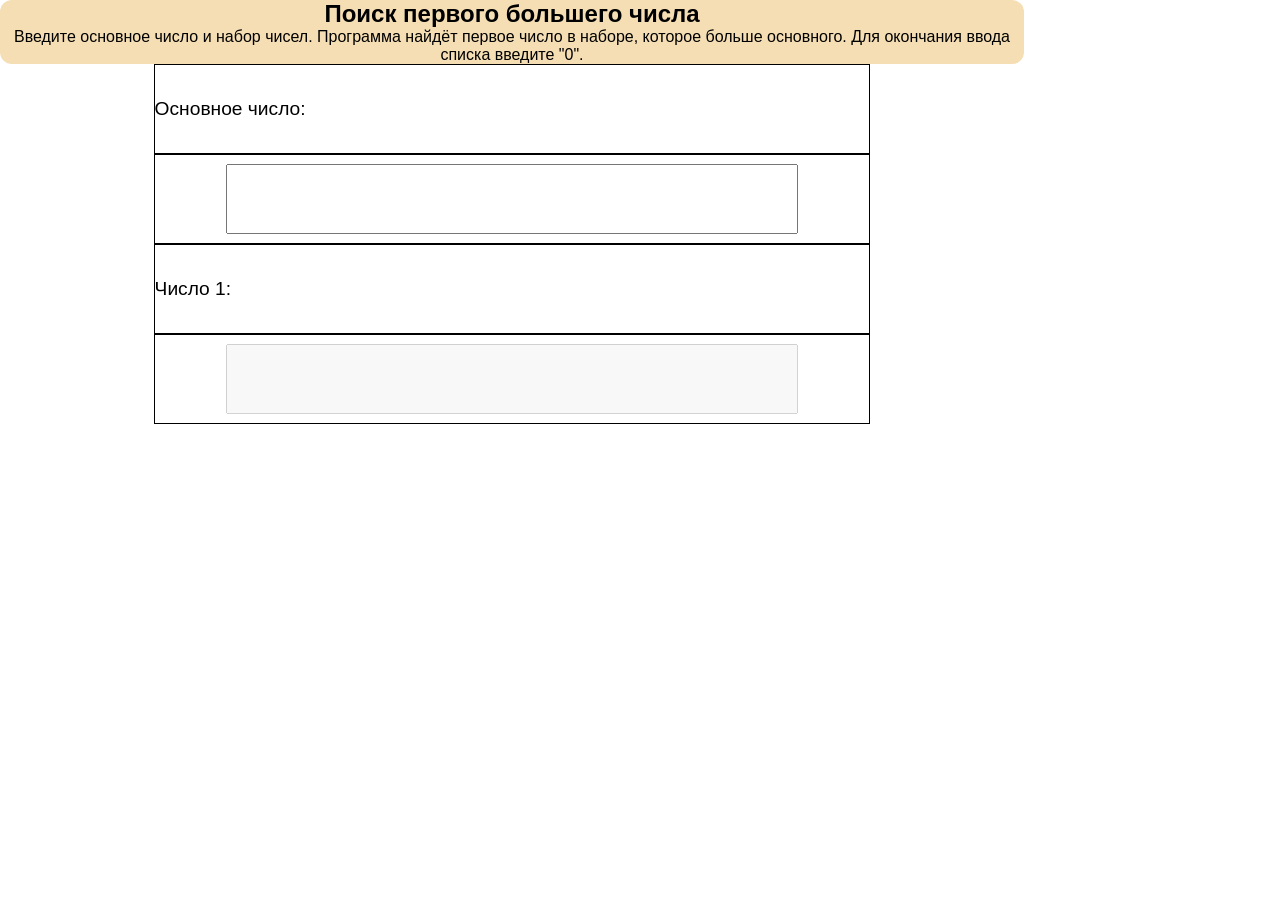
==== Numbers/index.html @ 169f8435 "Add files via upload" ====
<!DOCTYPE html>
<html lang="en">
<head>
  <meta charset="UTF-8">
  <meta name="viewport" content="width=device-width, initial-scale=1.0">
  <title>Document</title>
  <link rel="stylesheet" href="indexstyle.css">
  <script src="script.js" defer></script>
</head>
<body>
  <header>
    <h2>Поиск первого большего числа</h2>
    <p>Введите основное число и набор чисел. Программа найдёт первое число в наборе, которое больше основного. Для окончания ввода списка введите "0".</p>
  </header>
  <div class="inputs">
    <label for="mainNum">Основное число:</label>
    <div class="mainNumWrap">
      <input type="number" id="mainNum">
    </div>
    <label for="num">Число 1:</label>
    <div class="mainNumWrap">
      <input type="number" id="num">
    </div>
  </div>
</body>
</html>
---- Numbers/indexstyle.css ----
*
{
  box-sizing: border-box;
  padding: 0;
  margin: 0;
}

body
{
  font-family: 'Segoe UI', Tahoma, Geneva, Verdana, sans-serif;
}
header
{
  width: 80vw;
  background-color: wheat;
  justify-self: center;
  display: flex;
  flex-direction: column;
  text-align: center;
  border-radius: 12px;
}
.inputs
{
  width: 80vw;
  height: 40vh;
  justify-self: center;
  display: flex;
  flex-direction: column;
  align-items: center;
}
.inputs label, .mainNumWrap, .numWrap
{
  width: 70%;
  height: 25%;
  border: 1px solid;
  font-size: larger;
  align-content: center;
}

.inputs .mainNumWrap, .numWrap
{
  align-content: center;
  display: flex;
  justify-content: center;
  align-items: center;
}
.mainNumWrap input, .numWrap input
{
  width: 80%;
  height: 80%;
  font-size: 200%;
}
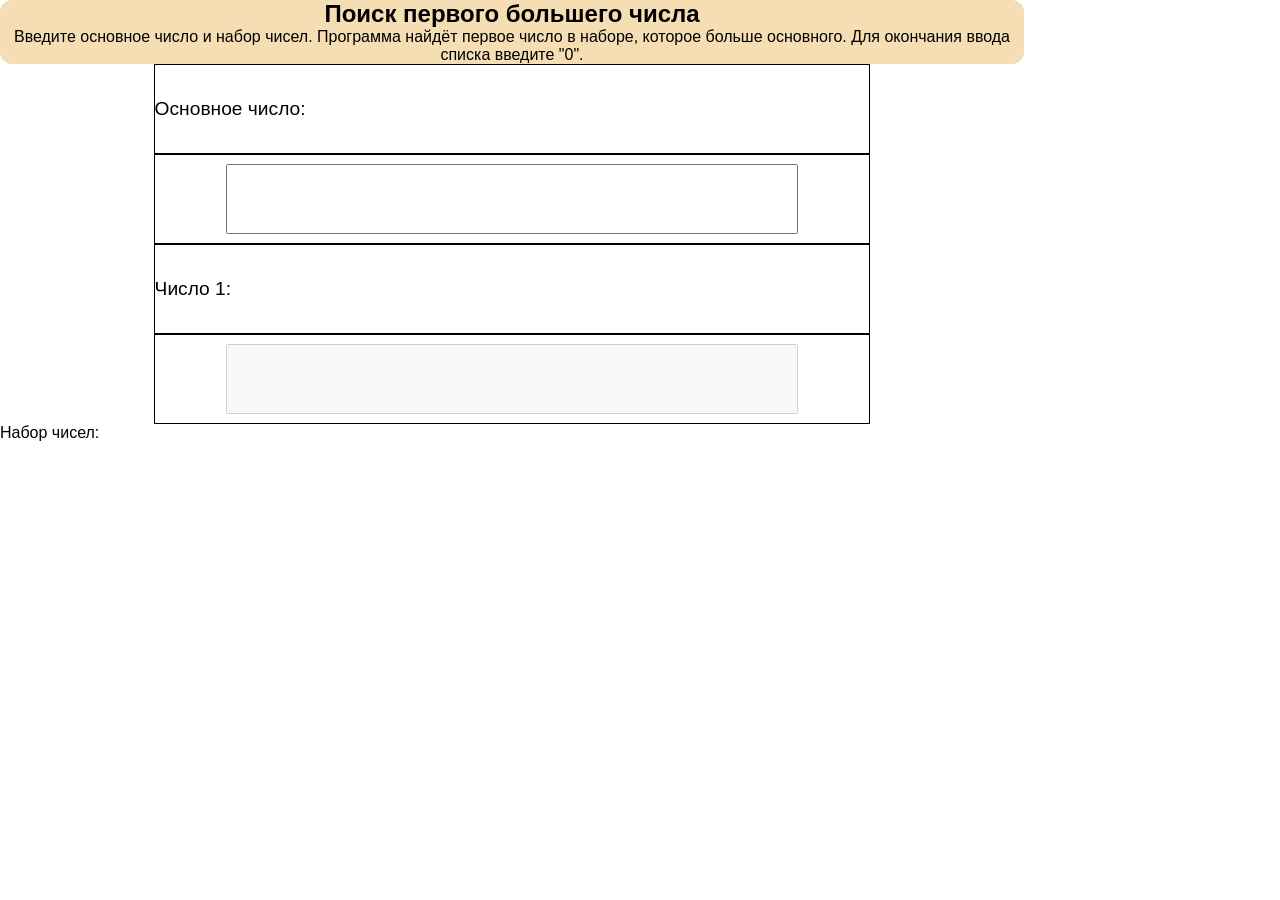
==== commit ac9ae585: "Add files via upload" ====
--- a/Numbers/index.html
+++ b/Numbers/index.html
@@ -12,15 +12,20 @@
     <h2>Поиск первого большего числа</h2>
     <p>Введите основное число и набор чисел. Программа найдёт первое число в наборе, которое больше основного. Для окончания ввода списка введите "0".</p>
   </header>
-  <div class="inputs">
-    <label for="mainNum">Основное число:</label>
-    <div class="mainNumWrap">
-      <input type="number" id="mainNum">
-    </div>
-    <label for="num">Число 1:</label>
-    <div class="mainNumWrap">
-      <input type="number" id="num">
-    </div>
-  </div>
+  <form action="#">
+    <div class="inputs">
+        <label for="mainNum">Основное число:</label>
+        <div class="mainNumWrap">
+          <input type="number" id="mainNum">
+        </div>
+        <label for="num">Число 1:</label>
+        <div class="mainNumWrap">
+          <input type="number" id="num">
+        </div>
+      </div>
+      <div class="numsList">Набор чисел: </div>
+      <div class="result"></div>
+  </form>
+  
 </body>
 </html>
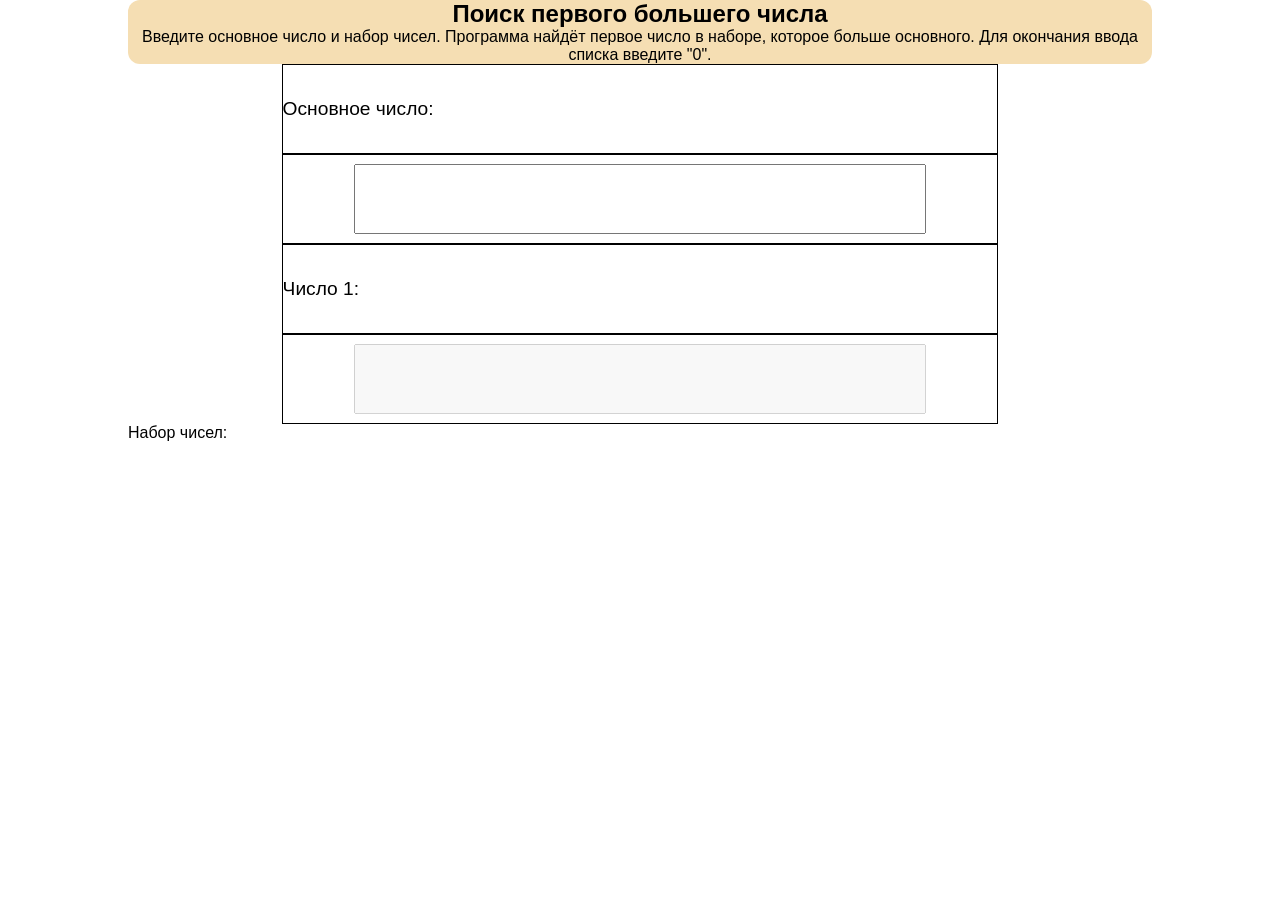
==== commit 36a49bff: "Add files via upload" ====
--- a/Numbers/index.html
+++ b/Numbers/index.html
@@ -12,13 +12,14 @@
     <h2>Поиск первого большего числа</h2>
     <p>Введите основное число и набор чисел. Программа найдёт первое число в наборе, которое больше основного. Для окончания ввода списка введите "0".</p>
   </header>
+  <div class="errors">12313</div>
   <form action="#">
     <div class="inputs">
         <label for="mainNum">Основное число:</label>
         <div class="mainNumWrap">
           <input type="number" id="mainNum">
         </div>
-        <label for="num">Число 1:</label>
+        <label for="num" class="numText">Число 1:</label>
         <div class="mainNumWrap">
           <input type="number" id="num">
         </div>
--- a/Numbers/indexstyle.css
+++ b/Numbers/indexstyle.css
@@ -8,6 +8,11 @@
 body
 {
   font-family: 'Segoe UI', Tahoma, Geneva, Verdana, sans-serif;
+  display: flex;
+  flex-direction: column;
+  align-items: center;
+  width: 100vw;
+  height: 100vh;
 }
 header
 {
@@ -49,4 +54,28 @@
   width: 80%;
   height: 80%;
   font-size: 200%;
+}
+
+.errors
+{
+  display: none;
+  position: fixed;
+  opacity: 1;
+  width: auto;
+  transition: all 0.3s ease allow-discrete;
+  height: 8vh;
+  padding: 5px;
+  justify-self: center;
+  align-items: center;
+  top: 30%;
+  background-color: rgb(163, 147, 116);
+  border: 1px solid rgb(187, 59, 59);
+  border-radius: 1rem;
+}
+@starting-style
+{
+  .errors
+  {
+    opacity: 0;
+  }
 }
